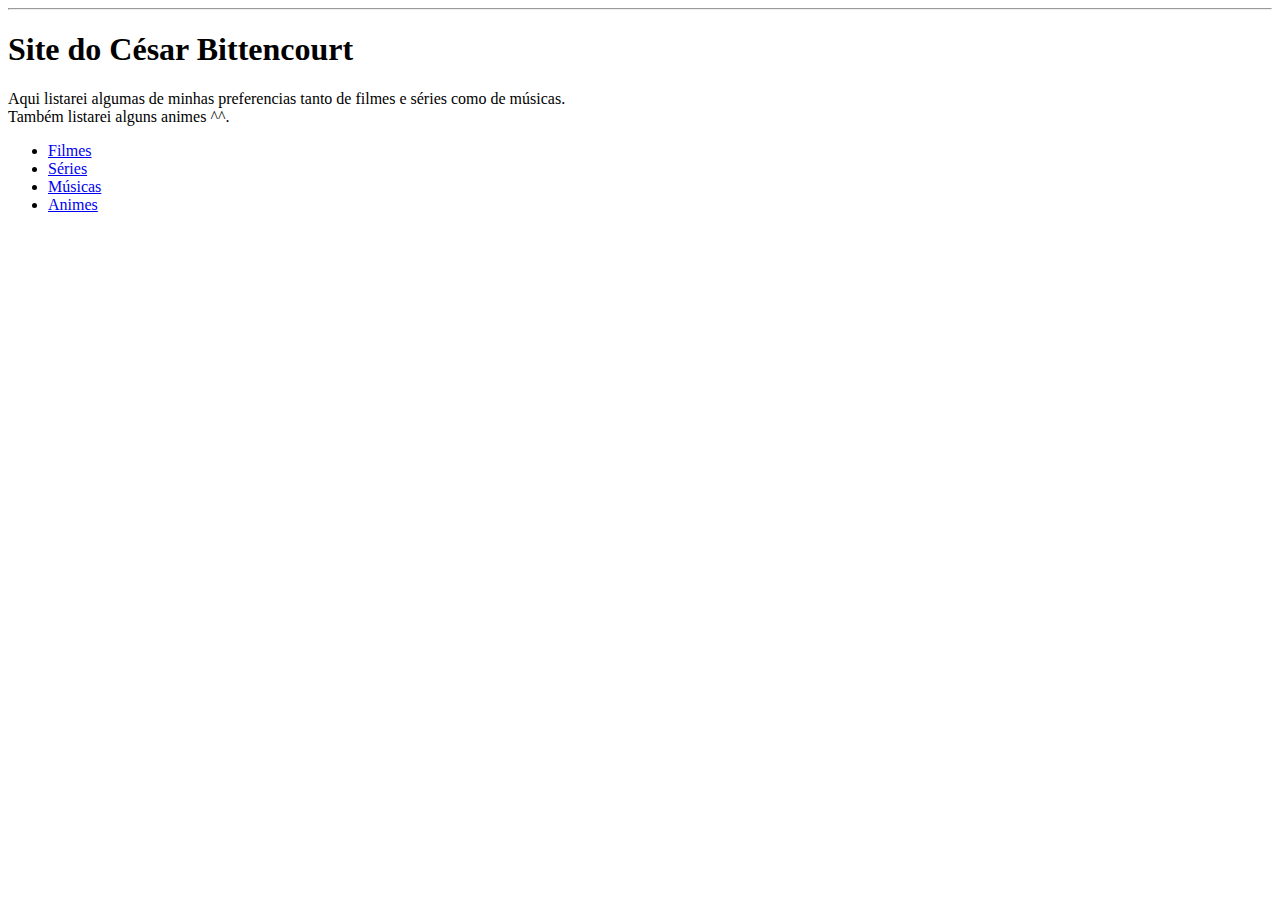
==== animes.html @ d632e24e "agora vai" ====
<!DOCTYPE html>
<html lang="pt-br">
<head>
    <meta charset="UTF-8">
    <meta http-equiv="X-UA-Compatible" content="IE=edge">
    <meta name="viewport" content="width=device-width, initial-scale=1.0">
    <title>Site de preferencias</title>
</head>
<body>
    <hr>
    <h1>Site do César Bittencourt</h1>
    <p>Aqui listarei algumas de minhas preferencias tanto de filmes e séries como de músicas. <br>Também listarei alguns animes ^^.</p>
    <ul type="disc">
        <li><a href="filmes.html" target="_self">Filmes</a></li>
        <li><a href="series.html" target="_self">Séries</a></li>
        <li><a href="musicas.html" target="_self">Músicas</a></li>
        <li><a href="animes.html" target="_self">Animes</a></li>
    </ul>
</body>
</html>
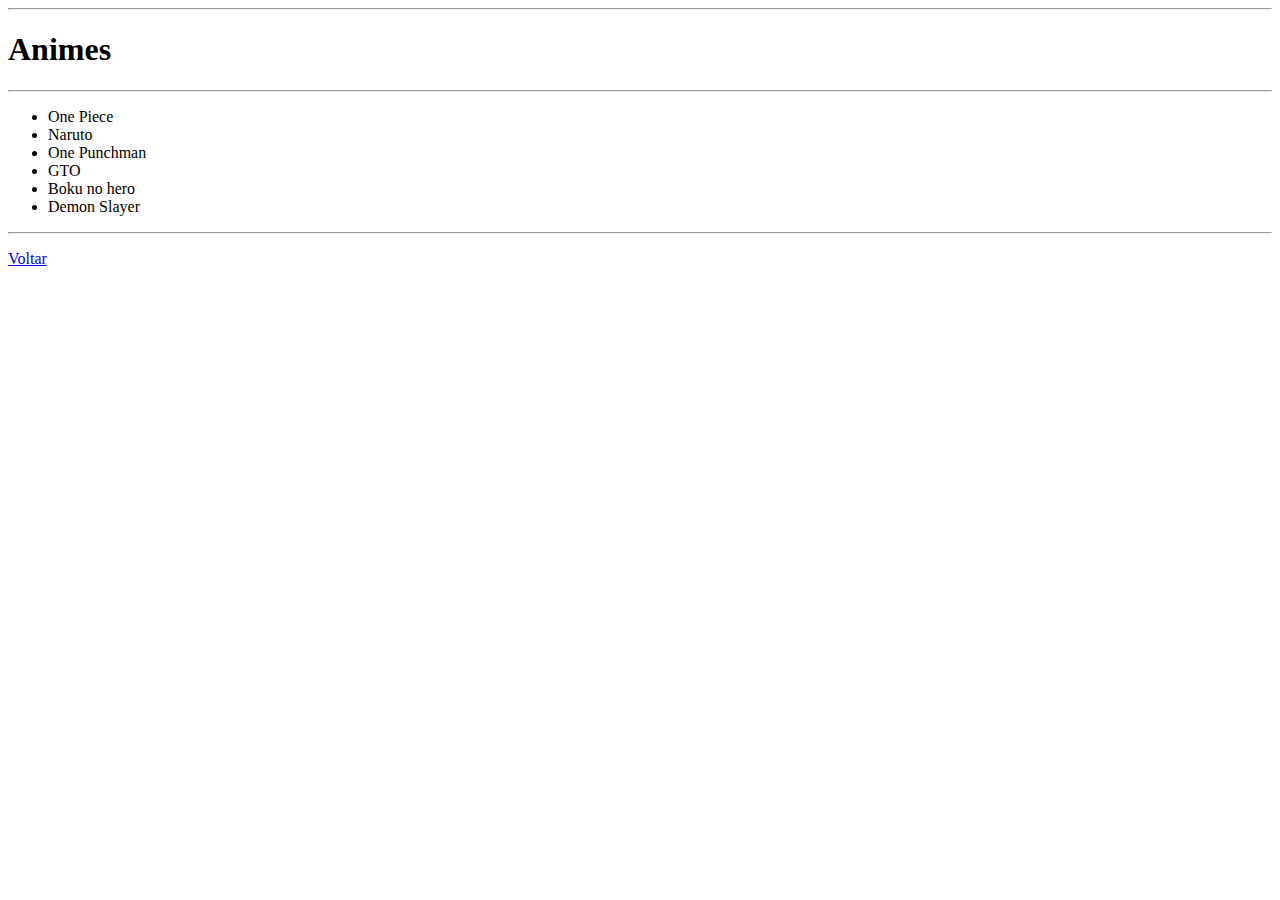
==== commit e9b35dde: "att 2" ====
--- a/animes.html
+++ b/animes.html
@@ -4,17 +4,21 @@
     <meta charset="UTF-8">
     <meta http-equiv="X-UA-Compatible" content="IE=edge">
     <meta name="viewport" content="width=device-width, initial-scale=1.0">
-    <title>Site de preferencias</title>
+    <title>Animes</title>
 </head>
 <body>
     <hr>
-    <h1>Site do César Bittencourt</h1>
-    <p>Aqui listarei algumas de minhas preferencias tanto de filmes e séries como de músicas. <br>Também listarei alguns animes ^^.</p>
-    <ul type="disc">
-        <li><a href="filmes.html" target="_self">Filmes</a></li>
-        <li><a href="series.html" target="_self">Séries</a></li>
-        <li><a href="musicas.html" target="_self">Músicas</a></li>
-        <li><a href="animes.html" target="_self">Animes</a></li>
+    <h1>Animes</h1>
+    <hr>
+    <ul>
+        <li>One Piece</li>
+        <li>Naruto</li>
+        <li>One Punchman</li>
+        <li>GTO</li>
+        <li>Boku no hero</li>
+        <li>Demon Slayer</li>
     </ul>
+    <hr>
+    <p><a href="index.html" target="_self">Voltar</a></p>
 </body>
 </html>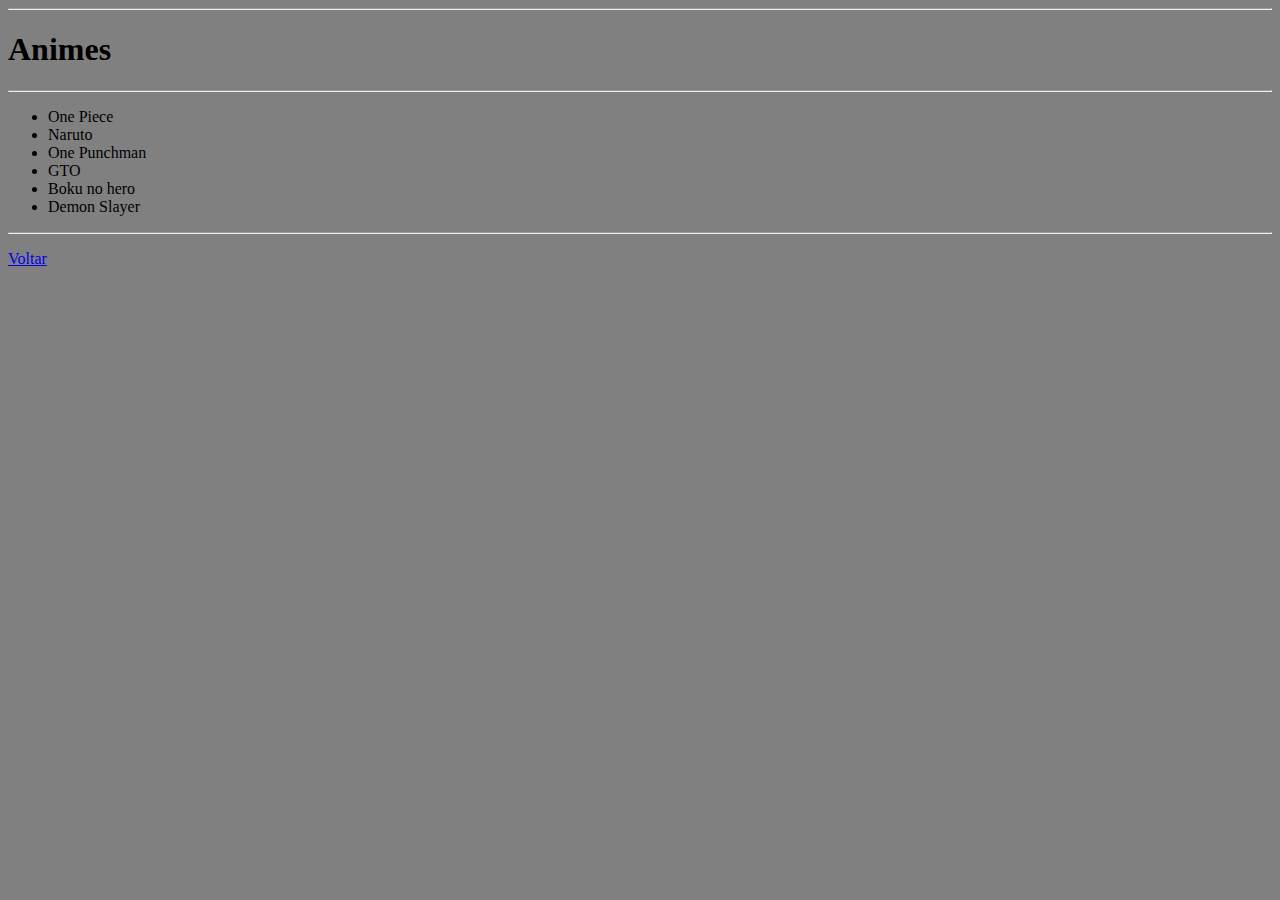
==== commit 138af5cd: "add backgroud color" ====
--- a/animes.html
+++ b/animes.html
@@ -4,7 +4,9 @@
     <meta charset="UTF-8">
     <meta http-equiv="X-UA-Compatible" content="IE=edge">
     <meta name="viewport" content="width=device-width, initial-scale=1.0">
+    <link rel="shortcut icon" href="favicon.ico" type="image/x-icon">
     <title>Animes</title>
+    <link rel="stylesheet" href="style.css">
 </head>
 <body>
     <hr>
--- a/style.css
+++ b/style.css
@@ -0,0 +1,5 @@
+@charset "UTF-8";
+
+body {
+    background-color: gray;
+}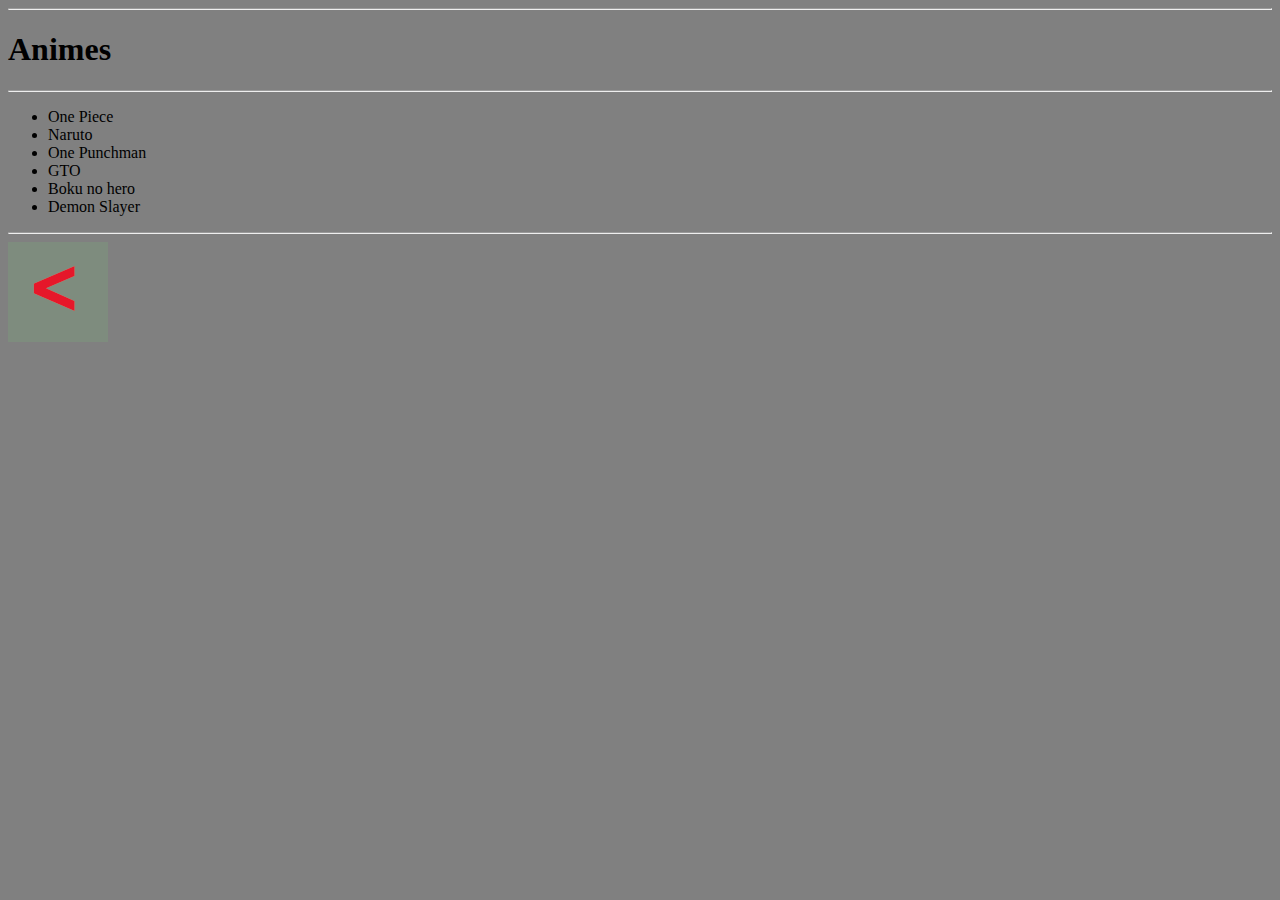
==== commit 8629dc17: "add back bouton" ====
--- a/animes.html
+++ b/animes.html
@@ -21,6 +21,6 @@
         <li>Demon Slayer</li>
     </ul>
     <hr>
-    <p><a href="index.html" target="_self">Voltar</a></p>
+    <a href="index.html" target="_self"><img src="imagens/voltar.png" alt="Error"></a>
 </body>
 </html>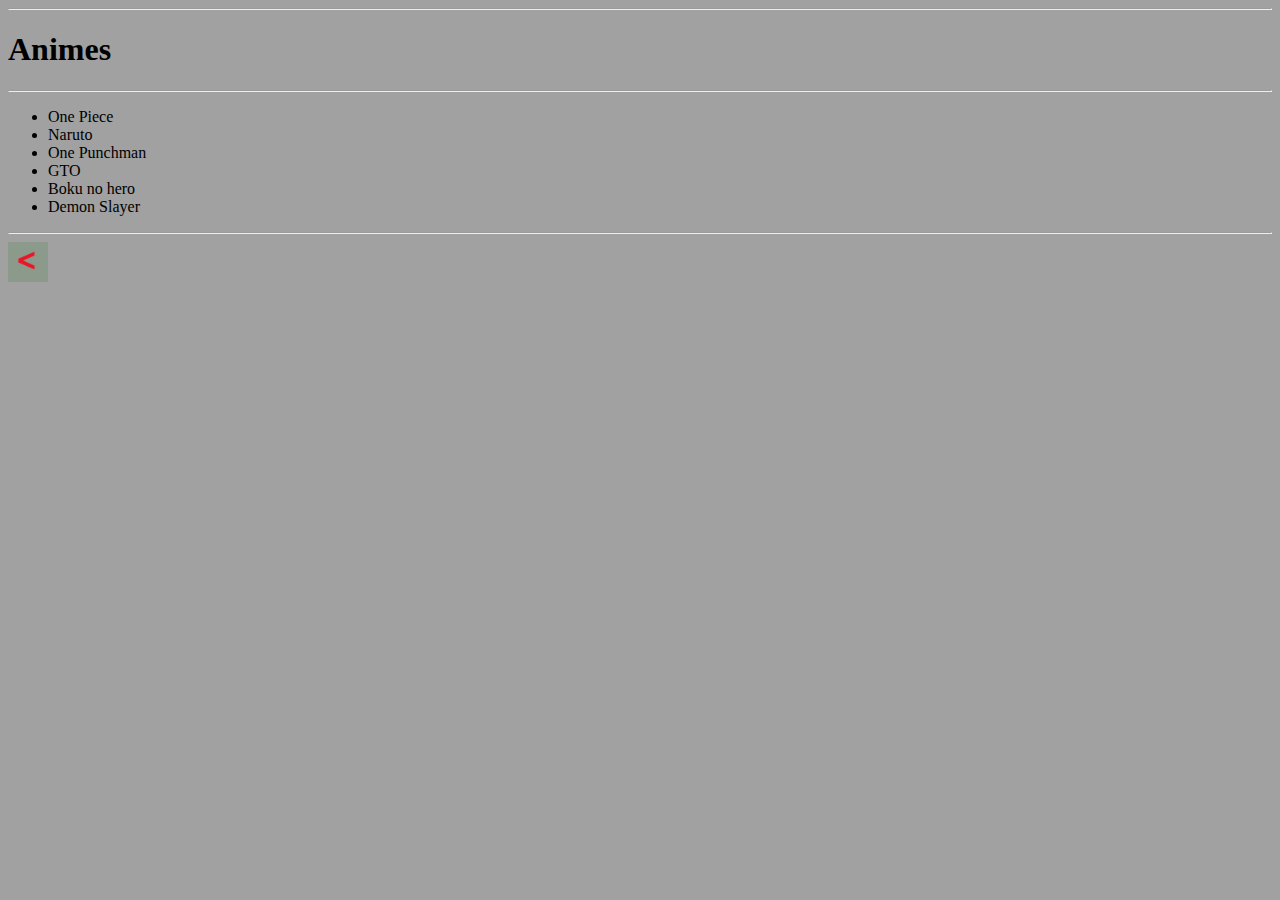
==== commit ab653792: "edir back boutton" ====
--- a/animes.html
+++ b/animes.html
@@ -21,6 +21,6 @@
         <li>Demon Slayer</li>
     </ul>
     <hr>
-    <a href="index.html" target="_self"><img src="imagens/voltar.png" alt="Error"></a>
+    <a href="index.html" target="_self"><img src="imagens/voltar.png" width="40px" alt="Error"></a>
 </body>
 </html>--- a/style.css
+++ b/style.css
@@ -1,5 +1,5 @@
 @charset "UTF-8";
 
 body {
-    background-color: gray;
+    background-color: rgba(128, 128, 128, 0.74);
 }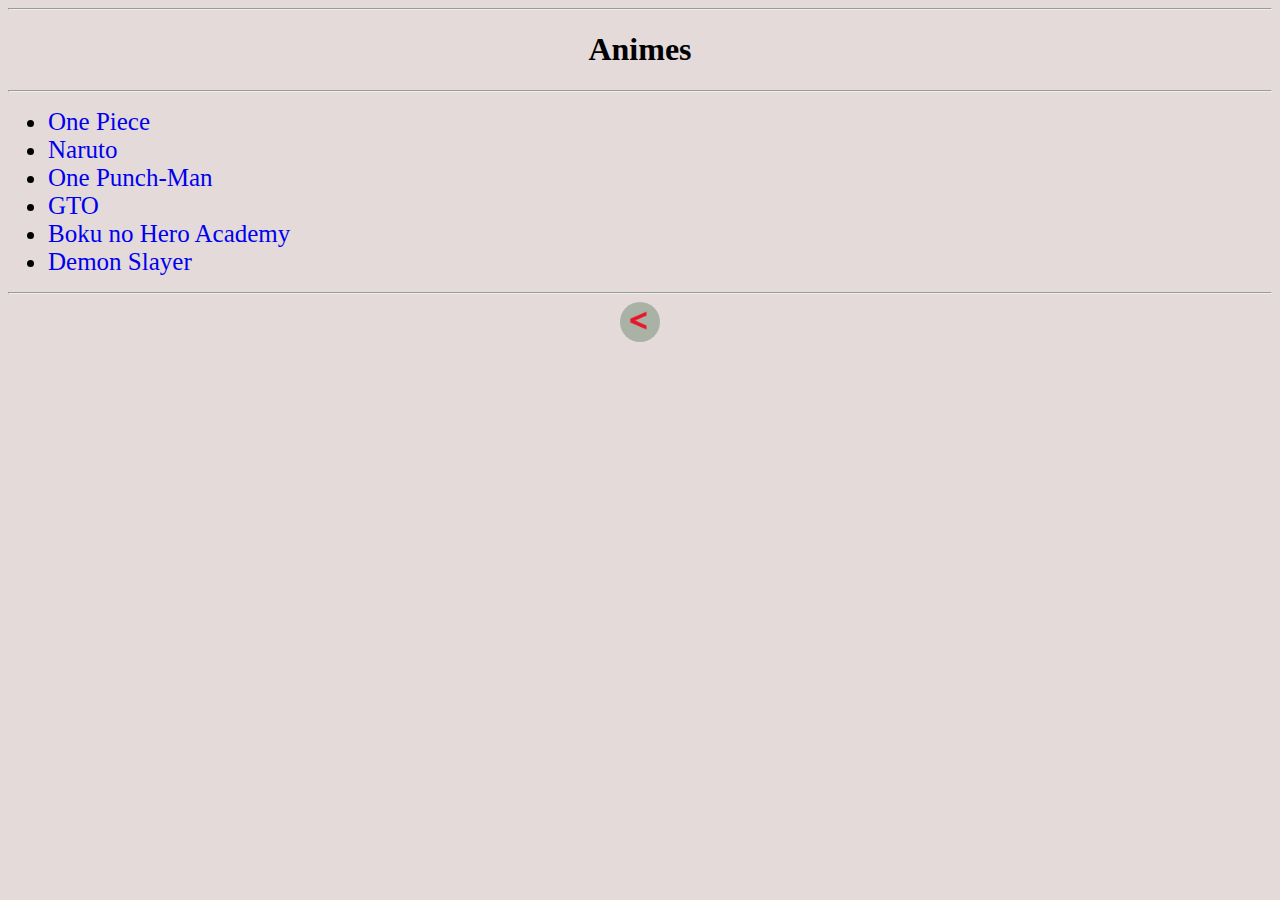
==== commit bab4ba8d: "update full pages" ====
--- a/animes.html
+++ b/animes.html
@@ -13,12 +13,12 @@
     <h1>Animes</h1>
     <hr>
     <ul>
-        <li>One Piece</li>
-        <li>Naruto</li>
-        <li>One Punchman</li>
-        <li>GTO</li>
-        <li>Boku no hero</li>
-        <li>Demon Slayer</li>
+        <li><a href="https://www.google.com/search?q=oni+piece&oq=oni+piece&aqs=chrome..69i57j46i10i433j0i131i433j46i10i433j0i10i433l2j46i10i433j0i10i433j0i10.6367j0j7&sourceid=chrome&ie=UTF-8" target="_blank" class="lista">One Piece</a></li>
+        <li><a href="https://www.google.com/search?q=naruto&sxsrf=ALeKk01L4ubLuhGueiN9dqJ17kCOfvsrCg%3A1620435702954&ei=9uKVYK_QOcfK1sQPx9WroAc&oq=naruto&gs_lcp=[base64]&sclient=gws-wiz&ved=0ahUKEwivo9Kz8bjwAhVHpZUCHcfqCnQQ4dUDCA4&uact=5" target="_blank" class="lista">Naruto</a></li>
+        <li><a href="https://www.google.com/search?q=one+punch+man&sxsrf=ALeKk00QmnnzrG6Eh2cy8Dd3k5QWEq8pYw%3A1620435758364&ei=LuOVYOmlFb_e1sQP9928YA&gs_ssp=eJzj4tLP1TfISynOLko3YPTizc9LVSgozUvOUMhNzAMAegcI_Q&oq=one+punch&gs_lcp=[base64]&sclient=gws-wiz" target="_blank" class="lista">One Punch-Man</a></li>
+        <li><a href="https://www.google.com/search?q=great+teacher+onizuka&sxsrf=ALeKk01qrGCPmw8FnX_fcPxbzqQxuaGTlQ%3A1620435872243&ei=oOOVYO-4DpC65OUP7MaC0Aw&oq=great&gs_lcp=[base64]&sclient=gws-wiz" target="_blank" class="lista">GTO</a></li>
+        <li><a href="https://www.google.com/search?q=boku+no+hero+academia&sxsrf=ALeKk013Vxg6DF__ciwZWURapQ7BhPM_kA%3A1620435886143&ei=ruOVYL-nCLOr5OUPhMOc0AI&gs_ssp=eJzj4tbP1TcwNEpOTjc0M2D0Ek3Kzy5VyMtXyEgtyldITE5MSc3NTAQAv9cLWQ&oq=boku+no+&gs_lcp=[base64]&sclient=gws-wiz" target="_blank" class="lista">Boku no Hero Academy</a></li>
+        <li><a href="https://www.google.com/search?q=demon+slayer+kimetsu+no+yaiba&sxsrf=ALeKk03FrNF2RcybFMPxHzYvysdKuuq-kw%3A1620435933467&ei=3eOVYJSIHMbD5OUP86Ct0Ao&gs_ssp=eJzj4tVP1zc0TKqssjAwNs8zYPSSTUnNzc9TKM5JrEwtUsjOzE0tKS5VyMtXqEzMTEoEAFLYD3Q&oq=demon+ls&gs_lcp=[base64]&sclient=gws-wiz" target="_blank" class="lista">Demon Slayer</a></li>
     </ul>
     <hr>
     <a href="index.html" target="_self"><img src="imagens/voltar.png" width="40px" alt="Error"></a>
--- a/style.css
+++ b/style.css
@@ -1,5 +1,52 @@
 @charset "UTF-8";
 
 body {
-    background-color: rgba(128, 128, 128, 0.74);
+    background-color: rgba(218, 205, 205, 0.74);
+}
+
+h1 {
+    text-align: center;
+}
+
+p {
+    text-align: justify;
+    font-family: Cambria, Cochin, Georgia, Times, 'Times New Roman', serif;
+    font-size: 20px;
+}
+
+hr {
+    color: rgb(226, 21, 21);
+}
+
+li {
+    color: black;
+    text-align: justify;
+    font-family: fantasy;
+    font-size: 25px;
+}
+
+
+.lista {
+    text-decoration: none;
+}
+
+.lista:hover {
+    color: red;
+}
+
+.lista:visited {
+    color: rgb(0, 0, 0);
+    text-decoration: none;
+}
+
+.lista:hover:visited {
+    color: red;
+}
+
+img {
+    border-radius: 100%;
+    display: block;
+    margin-left: auto;
+    margin-right: auto;
+    
 }